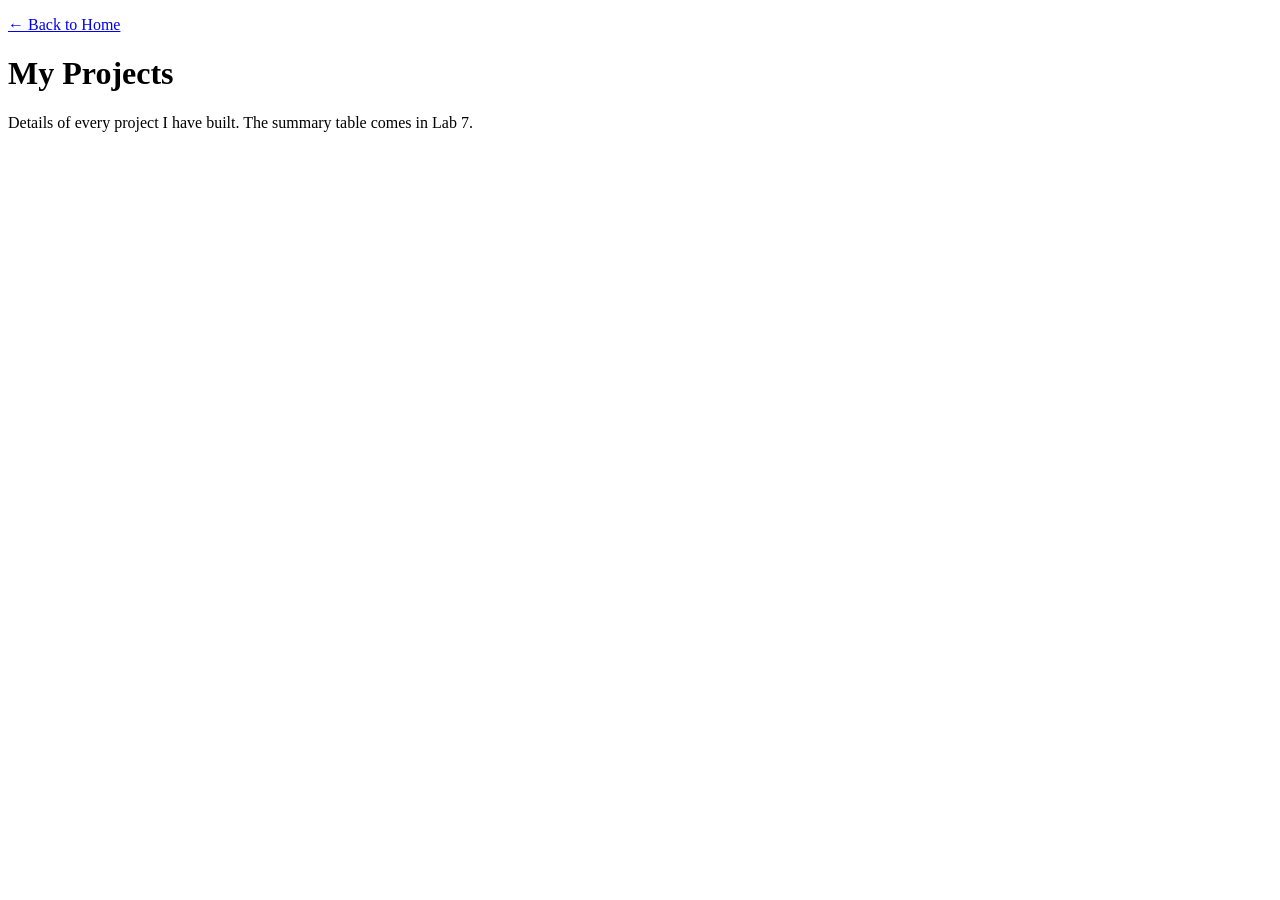
==== portfolio/projects.html @ 05004478 "Lab 5 Add favicon to projects.html Added a favicon link to the projects page." ====
<!DOCTYPE html>
<html lang="en">
<head>
    <meta charset="UTF-8">
    <title>Projects | Birhanu Liku</title>
    <link rel="icon" type="image/png" href="images/favicon.png">
</head>
<body>
    <p><a href="index.html">← Back to Home</a></p>

    <h1>My Projects</h1>

    <p>
        Details of every project I have built.
        The summary table comes in Lab 7.
    </p>
</body>
</html>
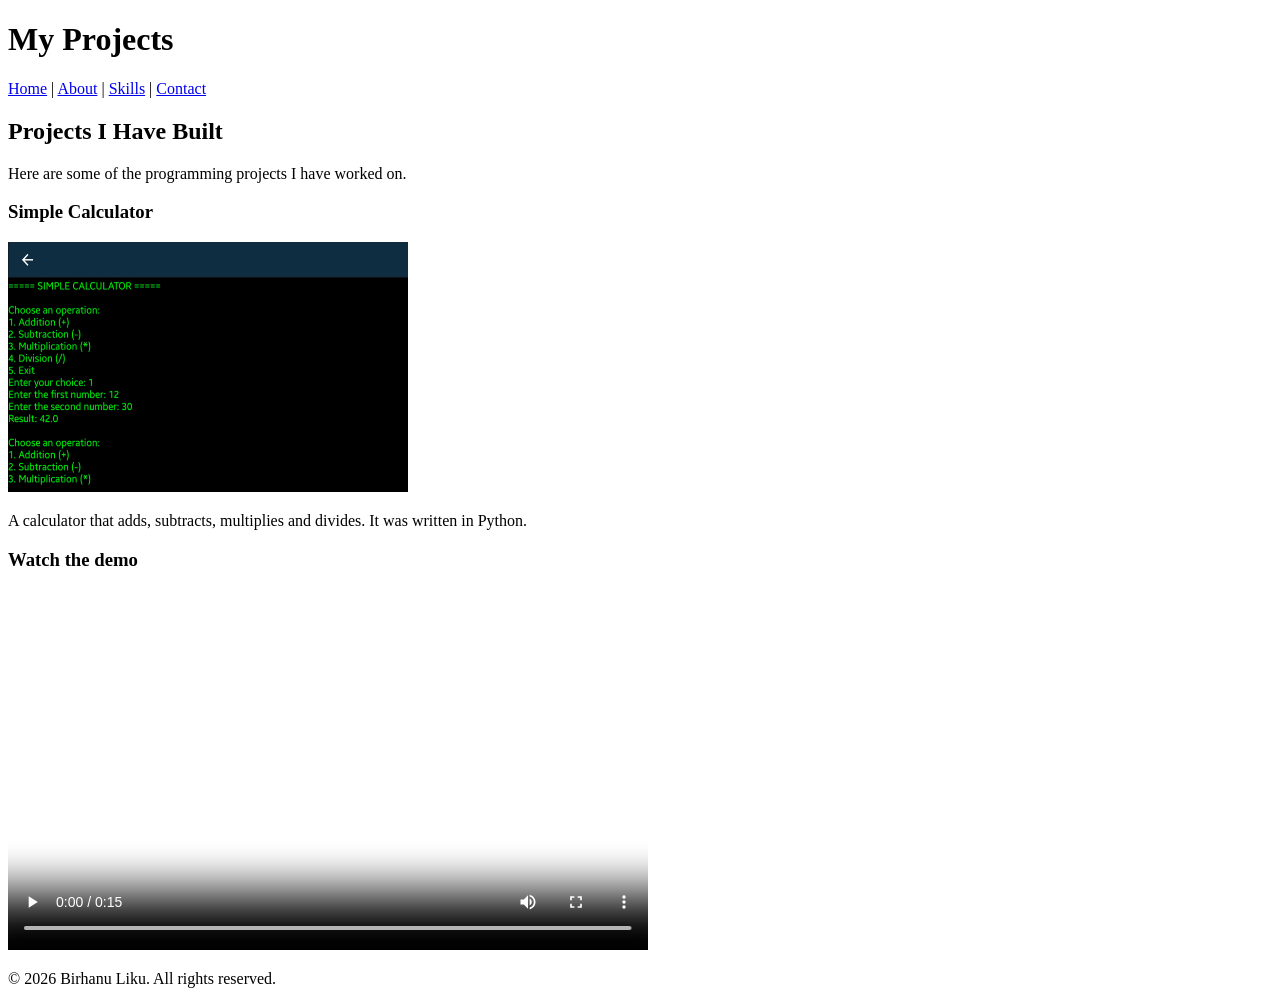
==== commit 03fc4fa9: "Lab 11, updated the projects page" ====
--- a/portfolio/projects.html
+++ b/portfolio/projects.html
@@ -1,18 +1,92 @@
 <!DOCTYPE html>
 <html lang="en">
+
 <head>
     <meta charset="UTF-8">
+    <meta name="viewport" content="width=device-width, initial-scale=1.0">
+
+    <meta name="description" content="Projects built by Birhanu Liku, including a Simple Calculator written in Python.">
+    <meta name="keywords" content="Birhanu Liku, projects, Python, calculator, programming">
+    <meta name="author" content="Birhanu Liku">
+
     <title>Projects | Birhanu Liku</title>
+
     <link rel="icon" type="image/png" href="images/favicon.png">
 </head>
+
 <body>
-    <p><a href="index.html">← Back to Home</a></p>
 
-    <h1>My Projects</h1>
+    <!-- HEADER -->
+    <header>
+        <h1>My Projects</h1>
 
-    <p>
-        Details of every project I have built.
-        The summary table comes in Lab 7.
-    </p>
+        <nav>
+            <a href="index.html">Home</a> |
+            <a href="index.html#about">About</a> |
+            <a href="index.html#skills">Skills</a> |
+            <a href="index.html#contact">Contact</a>
+        </nav>
+    </header>
+
+
+    <!-- MAIN CONTENT -->
+    <main>
+
+        <section id="projects">
+            <h2>Projects I Have Built</h2>
+
+            <p>
+                Here are some of the programming projects I have worked on.
+            </p>
+
+
+            <!-- SIMPLE CALCULATOR -->
+            <article>
+                <h3>Simple Calculator</h3>
+
+                <img src="images/calculator.jpg"
+                     alt="Screenshot of my Simple Calculator project"
+                     width="400"
+                     height="250">
+
+                <p>
+                    A calculator that adds, subtracts, multiplies and divides.
+                    It was written in Python.
+                </p>
+
+                <!-- LAB 11: PROJECT DEMO VIDEO -->
+                <h3>Watch the demo</h3>
+
+                <video controls
+                       poster="images/project-demo-poster.jpg"
+                       width="640"
+                       height="360">
+
+                    <source src="media/project-demo.mp4" type="video/mp4">
+
+                    <source src="media/project-demo.webm" type="video/webm">
+
+                    <track src="media/project-demo.vtt"
+                           kind="captions"
+                           srclang="en"
+                           label="English"
+                           default>
+
+                    Your browser does not support the video tag.
+
+                </video>
+
+            </article>
+
+        </section>
+
+    </main>
+
+
+    <!-- FOOTER -->
+    <footer>
+        <p>&copy; 2026 Birhanu Liku. All rights reserved.</p>
+    </footer>
+
 </body>
 </html>
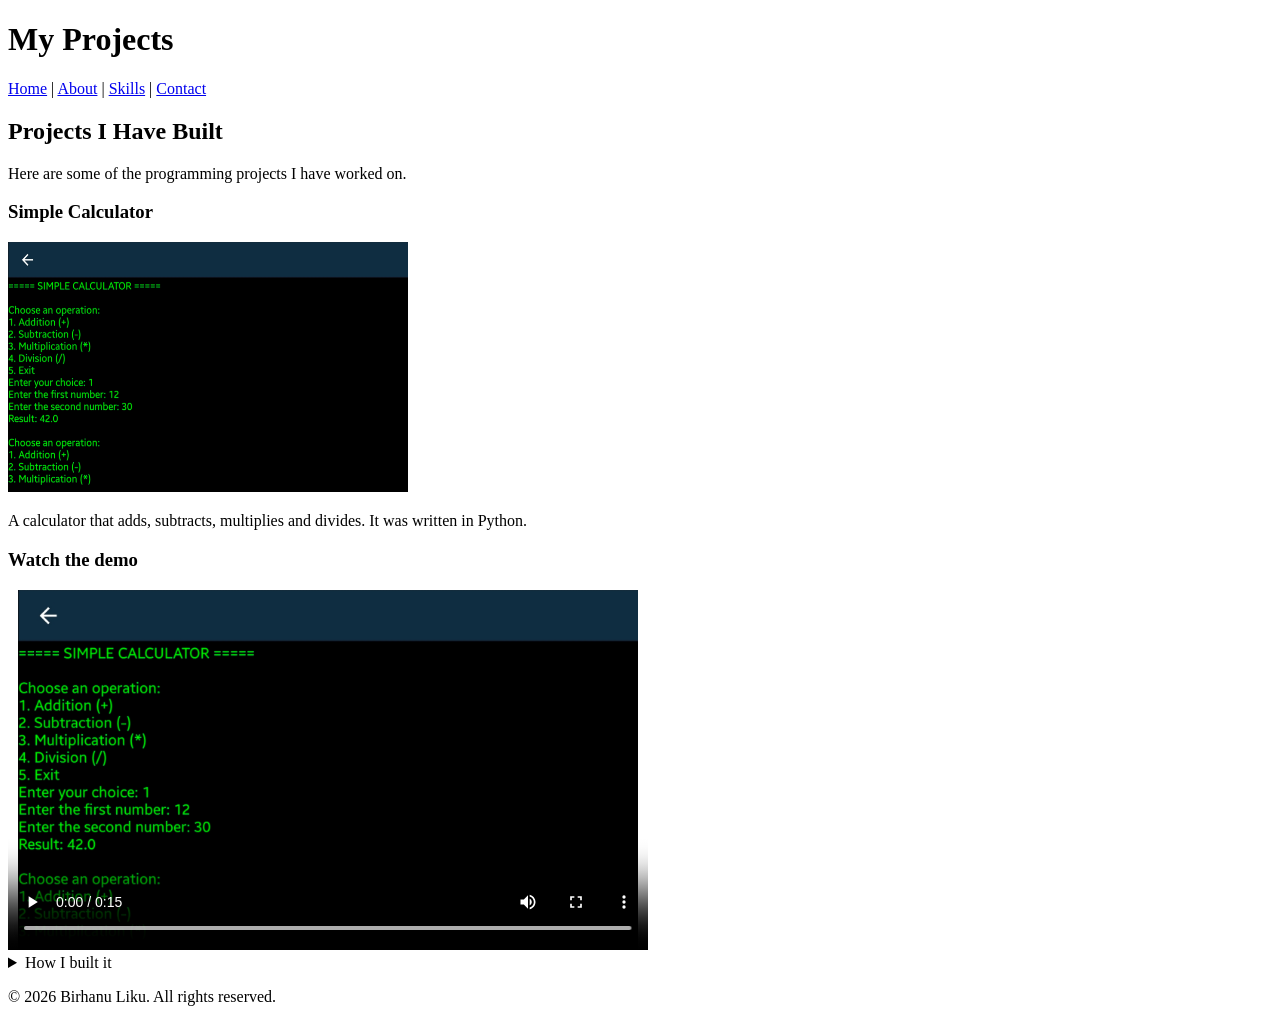
==== commit 60239e91: "Enhance Simple Calculator project details Added collapsible details section for project explanation." ====
--- a/portfolio/projects.html
+++ b/portfolio/projects.html
@@ -76,6 +76,19 @@
 
                 </video>
 
+
+                <!-- LAB 12: COLLAPSIBLE PROJECT DETAILS -->
+                <details>
+                    <summary>How I built it</summary>
+
+                    <ol>
+                        <li>Wrote down the four operations the program must support.</li>
+                        <li>Read two numbers and an operator from the user.</li>
+                        <li>Used if/elif to pick the operation.</li>
+                        <li>Handled division by zero with an error message.</li>
+                    </ol>
+                </details>
+
             </article>
 
         </section>
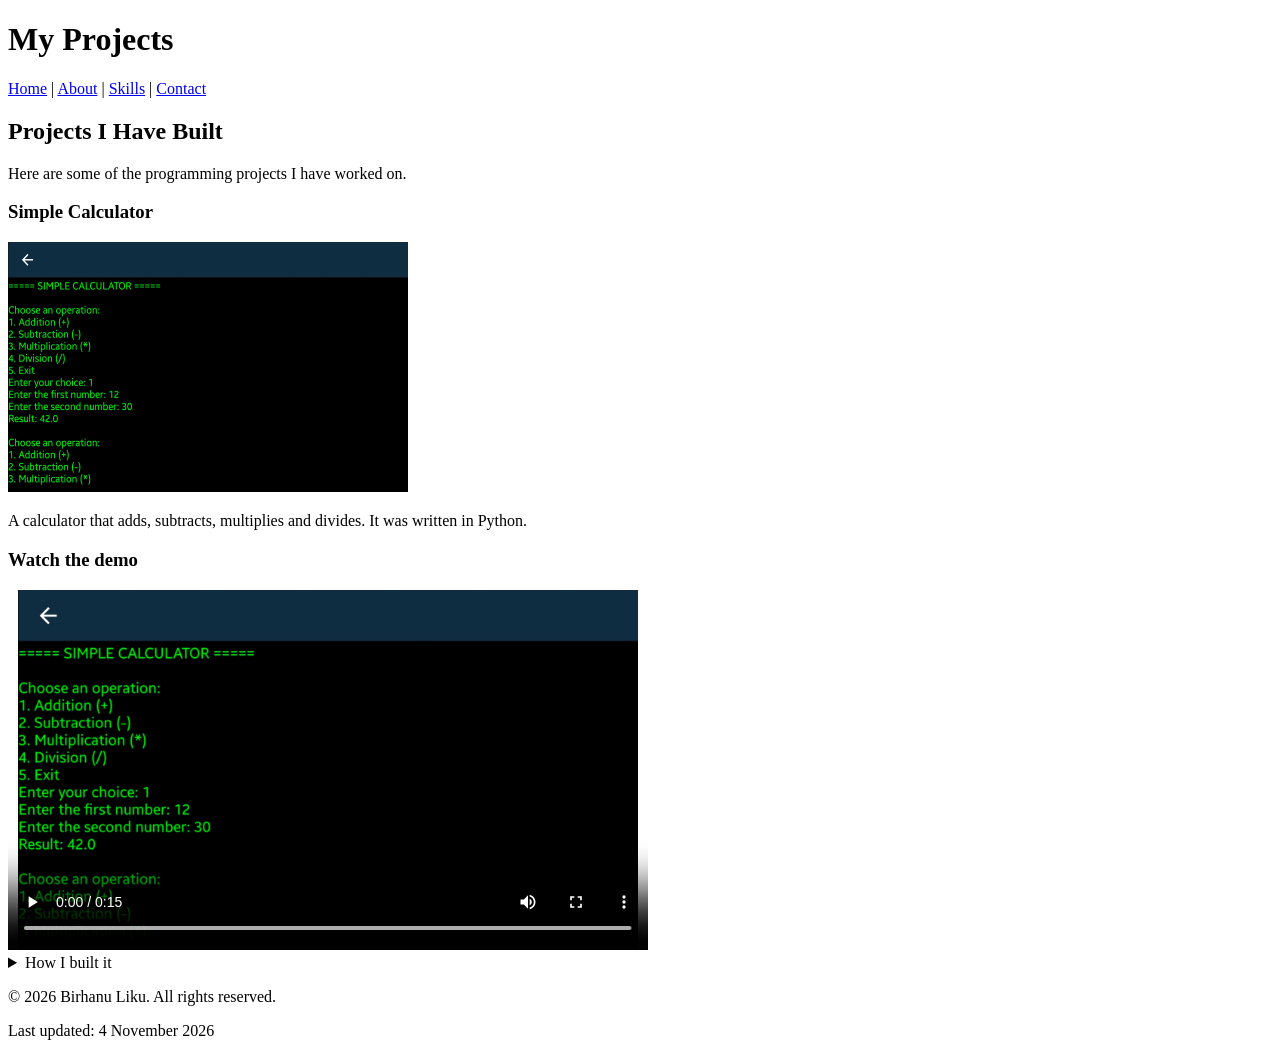
==== commit 4230132b: "Update footer with last updated date Lab 13 Added last updated date to the footer." ====
--- a/portfolio/projects.html
+++ b/portfolio/projects.html
@@ -99,6 +99,11 @@
     <!-- FOOTER -->
     <footer>
         <p>&copy; 2026 Birhanu Liku. All rights reserved.</p>
+
+        <p>
+            Last updated:
+            <time datetime="2026-11-04">4 November 2026</time>
+        </p>
     </footer>
 
 </body>
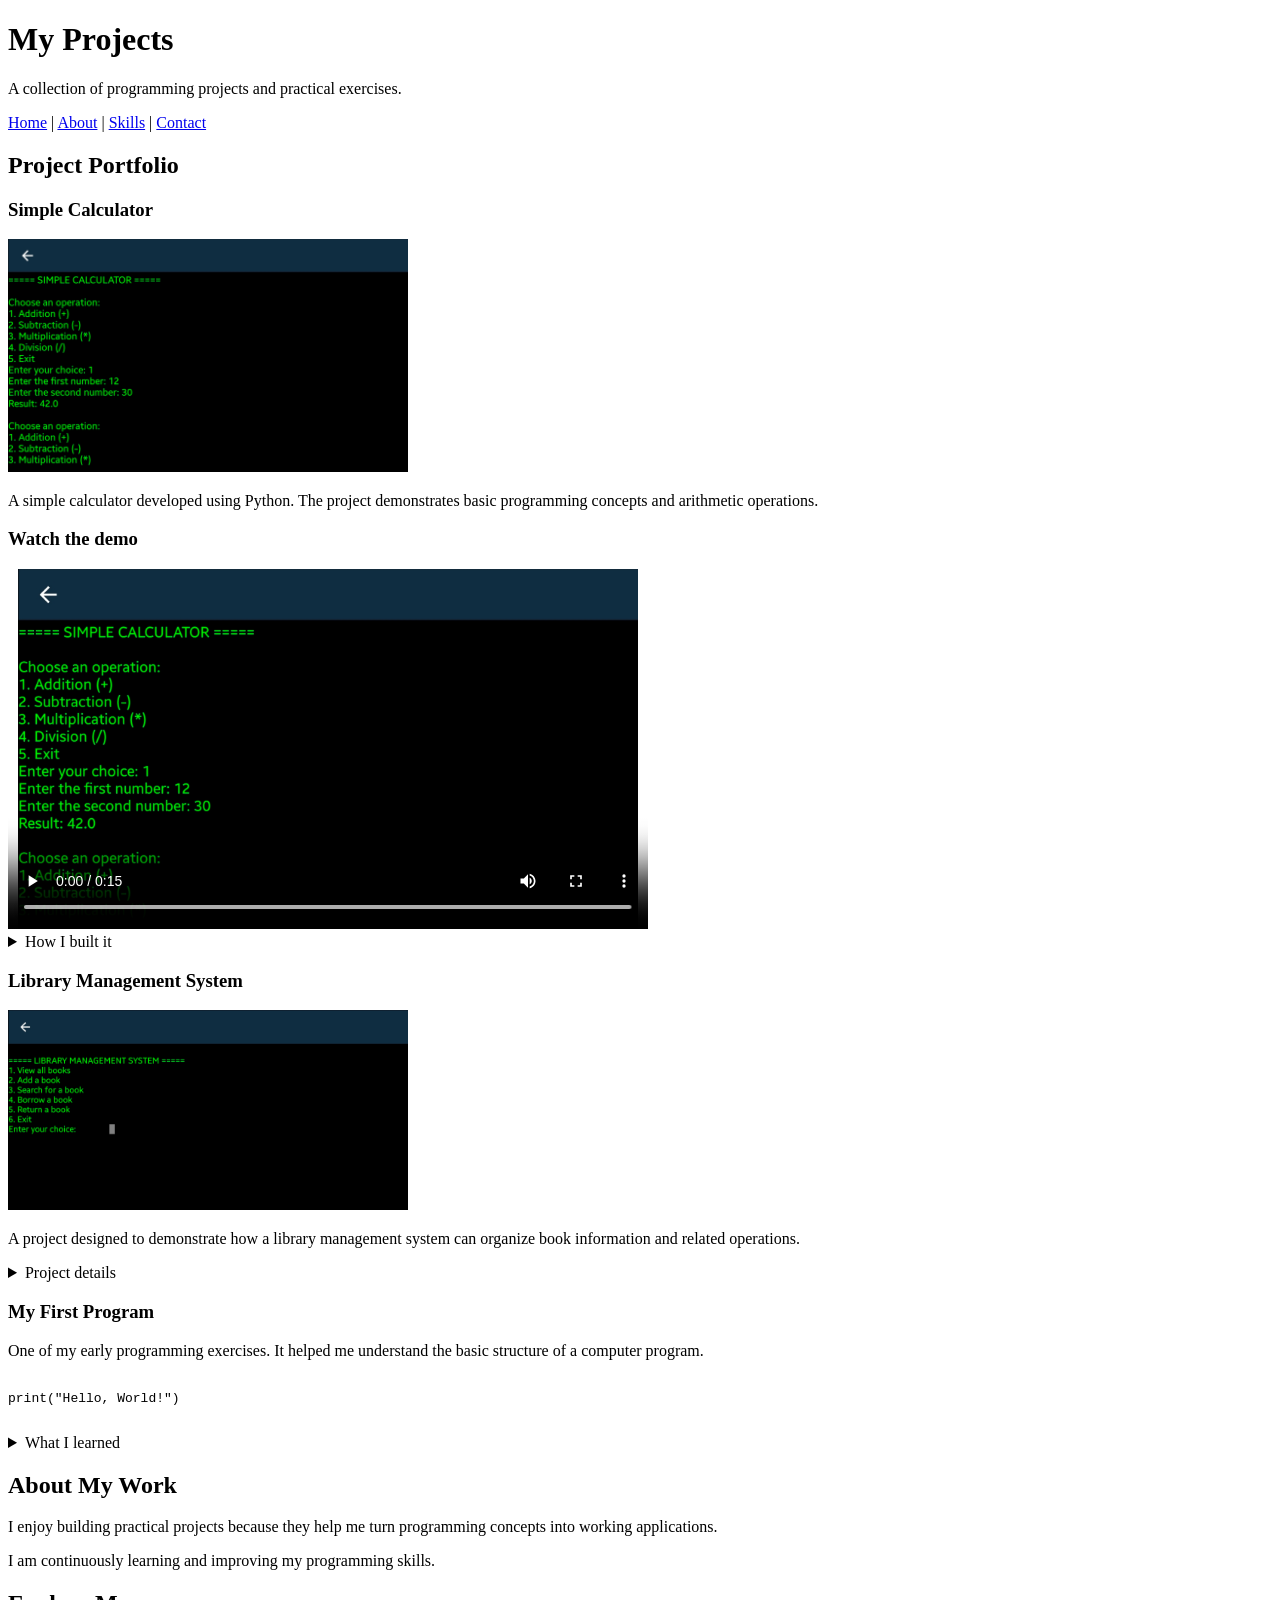
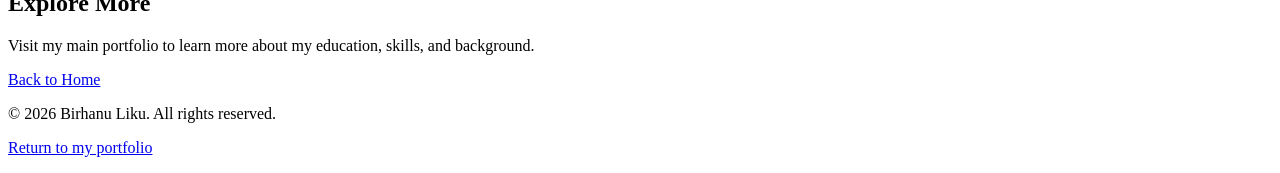
==== commit 21aba5f4: "Revise projects page with new content and details Lab 14 Updated the projects page to include a libr" ====
--- a/portfolio/projects.html
+++ b/portfolio/projects.html
@@ -5,8 +5,8 @@
     <meta charset="UTF-8">
     <meta name="viewport" content="width=device-width, initial-scale=1.0">
 
-    <meta name="description" content="Projects built by Birhanu Liku, including a Simple Calculator written in Python.">
-    <meta name="keywords" content="Birhanu Liku, projects, Python, calculator, programming">
+    <meta name="description" content="Projects developed by Birhanu Liku, a Software Engineering student.">
+    <meta name="keywords" content="Birhanu Liku, projects, Python, calculator, library management system, programming">
     <meta name="author" content="Birhanu Liku">
 
     <title>Projects | Birhanu Liku</title>
@@ -16,9 +16,13 @@
 
 <body>
 
-    <!-- HEADER -->
     <header>
+
         <h1>My Projects</h1>
+
+        <p>
+            A collection of programming projects and practical exercises.
+        </p>
 
         <nav>
             <a href="index.html">Home</a> |
@@ -26,85 +30,202 @@
             <a href="index.html#skills">Skills</a> |
             <a href="index.html#contact">Contact</a>
         </nav>
+
     </header>
 
 
-    <!-- MAIN CONTENT -->
     <main>
 
-        <section id="projects">
-            <h2>Projects I Have Built</h2>
+        <section id="all-projects">
+
+            <h2>Project Portfolio</h2>
+
+
+            <!-- Project 1 -->
+            <article id="calculator">
+
+                <h3>Simple Calculator</h3>
+
+                <img
+                    src="images/calculator.jpg"
+                    alt="Screenshot of my Python calculator"
+                    width="400"
+                >
+
+                <p>
+                    A simple calculator developed using Python.
+                    The project demonstrates basic programming
+                    concepts and arithmetic operations.
+                </p>
+
+                <h3>Watch the demo</h3>
+
+                <video
+                    controls
+                    poster="images/calculator.jpg"
+                    width="640"
+                    height="360">
+
+                    <source
+                        src="media/project-demo.mp4"
+                        type="video/mp4"
+                    >
+
+                    <source
+                        src="media/project-demo.webm"
+                        type="video/webm"
+                    >
+
+                    <track
+                        src="media/project-demo.vtt"
+                        kind="captions"
+                        srclang="en"
+                        label="English"
+                        default
+                    >
+
+                    Your browser does not support the video tag.
+
+                </video>
+
+
+                <!-- Lab 12: Collapsible project details -->
+                <details>
+
+                    <summary>How I built it</summary>
+
+                    <ol>
+                        <li>
+                            Wrote down the operations the program needed to support.
+                        </li>
+
+                        <li>
+                            Read numbers and an operator from the user.
+                        </li>
+
+                        <li>
+                            Used conditional statements to select the operation.
+                        </li>
+
+                        <li>
+                            Displayed the calculated result.
+                        </li>
+                    </ol>
+
+                </details>
+
+            </article>
+
+
+            <!-- Project 2 -->
+            <article id="library">
+
+                <h3>Library Management System</h3>
+
+                <img
+                    src="images/Screenshot_20261029_192454_Pydroid 3.jpg"
+                    alt="Screenshot of my Library Management System"
+                    width="400"
+                >
+
+                <p>
+                    A project designed to demonstrate how a library
+                    management system can organize book information
+                    and related operations.
+                </p>
+
+                <details>
+
+                    <summary>Project details</summary>
+
+                    <p>
+                        This project helped me practice programming
+                        logic and organizing information in a program.
+                    </p>
+
+                </details>
+
+            </article>
+
+
+            <!-- Project 3 -->
+            <article id="first-program">
+
+                <h3>My First Program</h3>
+
+                <p>
+                    One of my early programming exercises.
+                    It helped me understand the basic structure
+                    of a computer program.
+                </p>
+
+                <pre><code>
+print("Hello, World!")
+                </code></pre>
+
+                <details>
+
+                    <summary>What I learned</summary>
+
+                    <ul>
+                        <li>Basic program structure.</li>
+                        <li>Displaying output.</li>
+                        <li>Writing and running code.</li>
+                    </ul>
+
+                </details>
+
+            </article>
+
+        </section>
+
+
+        <aside>
+
+            <h2>About My Work</h2>
 
             <p>
-                Here are some of the programming projects I have worked on.
+                I enjoy building practical projects because they
+                help me turn programming concepts into working
+                applications.
             </p>
 
-
-            <!-- SIMPLE CALCULATOR -->
-            <article>
-                <h3>Simple Calculator</h3>
-
-                <img src="images/calculator.jpg"
-                     alt="Screenshot of my Simple Calculator project"
-                     width="400"
-                     height="250">
-
-                <p>
-                    A calculator that adds, subtracts, multiplies and divides.
-                    It was written in Python.
-                </p>
-
-                <!-- LAB 11: PROJECT DEMO VIDEO -->
-                <h3>Watch the demo</h3>
-
-                <video controls
-                       poster="images/project-demo-poster.jpg"
-                       width="640"
-                       height="360">
-
-                    <source src="media/project-demo.mp4" type="video/mp4">
-
-                    <source src="media/project-demo.webm" type="video/webm">
-
-                    <track src="media/project-demo.vtt"
-                           kind="captions"
-                           srclang="en"
-                           label="English"
-                           default>
-
-                    Your browser does not support the video tag.
-
-                </video>
-
-
-                <!-- LAB 12: COLLAPSIBLE PROJECT DETAILS -->
-                <details>
-                    <summary>How I built it</summary>
-
-                    <ol>
-                        <li>Wrote down the four operations the program must support.</li>
-                        <li>Read two numbers and an operator from the user.</li>
-                        <li>Used if/elif to pick the operation.</li>
-                        <li>Handled division by zero with an error message.</li>
-                    </ol>
-                </details>
-
-            </article>
+            <p>
+                I am continuously learning and improving my
+                programming skills.
+            </p>
+
+        </aside>
+
+
+        <section id="back-to-home">
+
+            <h2>Explore More</h2>
+
+            <p>
+                Visit my main portfolio to learn more about my
+                education, skills, and background.
+            </p>
+
+            <a href="index.html">Back to Home</a>
 
         </section>
 
     </main>
 
 
-    <!-- FOOTER -->
     <footer>
-        <p>&copy; 2026 Birhanu Liku. All rights reserved.</p>
 
         <p>
-            Last updated:
-            <time datetime="2026-11-04">4 November 2026</time>
+            &copy; 2026 Birhanu Liku. All rights reserved.
         </p>
+
+        <p>
+            <a href="index.html">Return to my portfolio</a>
+        </p>
+
     </footer>
 
 </body>
+
 </html>
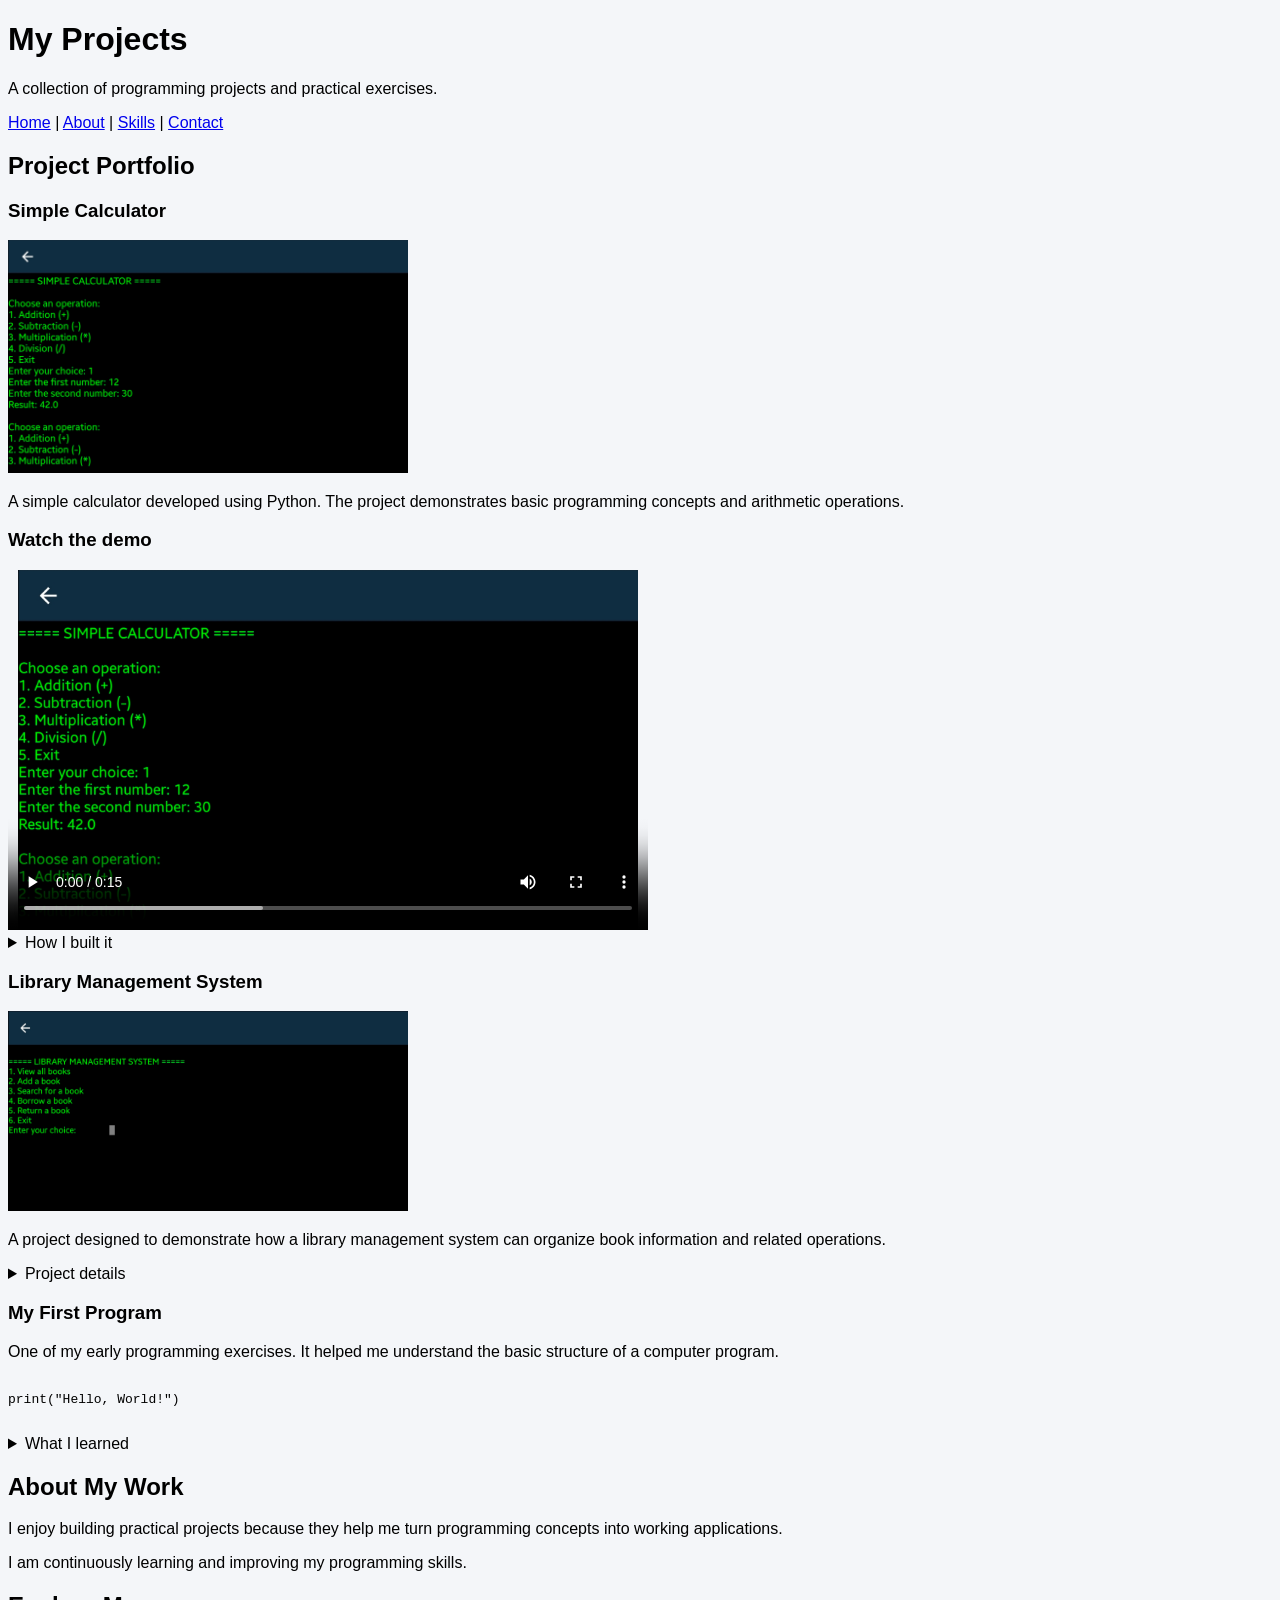
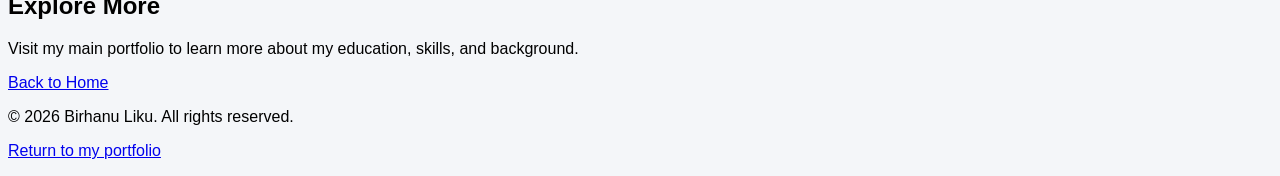
==== commit ee765003: "Added css to projects" ====
--- a/portfolio/projects.html
+++ b/portfolio/projects.html
@@ -12,6 +12,7 @@
     <title>Projects | Birhanu Liku</title>
 
     <link rel="icon" type="image/png" href="images/favicon.png">
+    <link rel="stylesheet" href="css/style.css">
 </head>
 
 <body>
--- a/portfolio/css/style.css
+++ b/portfolio/css/style.css
@@ -0,0 +1,4 @@
+body {
+    background-color: #f4f6f9;
+    font-family: Arial, sans-serif;
+}
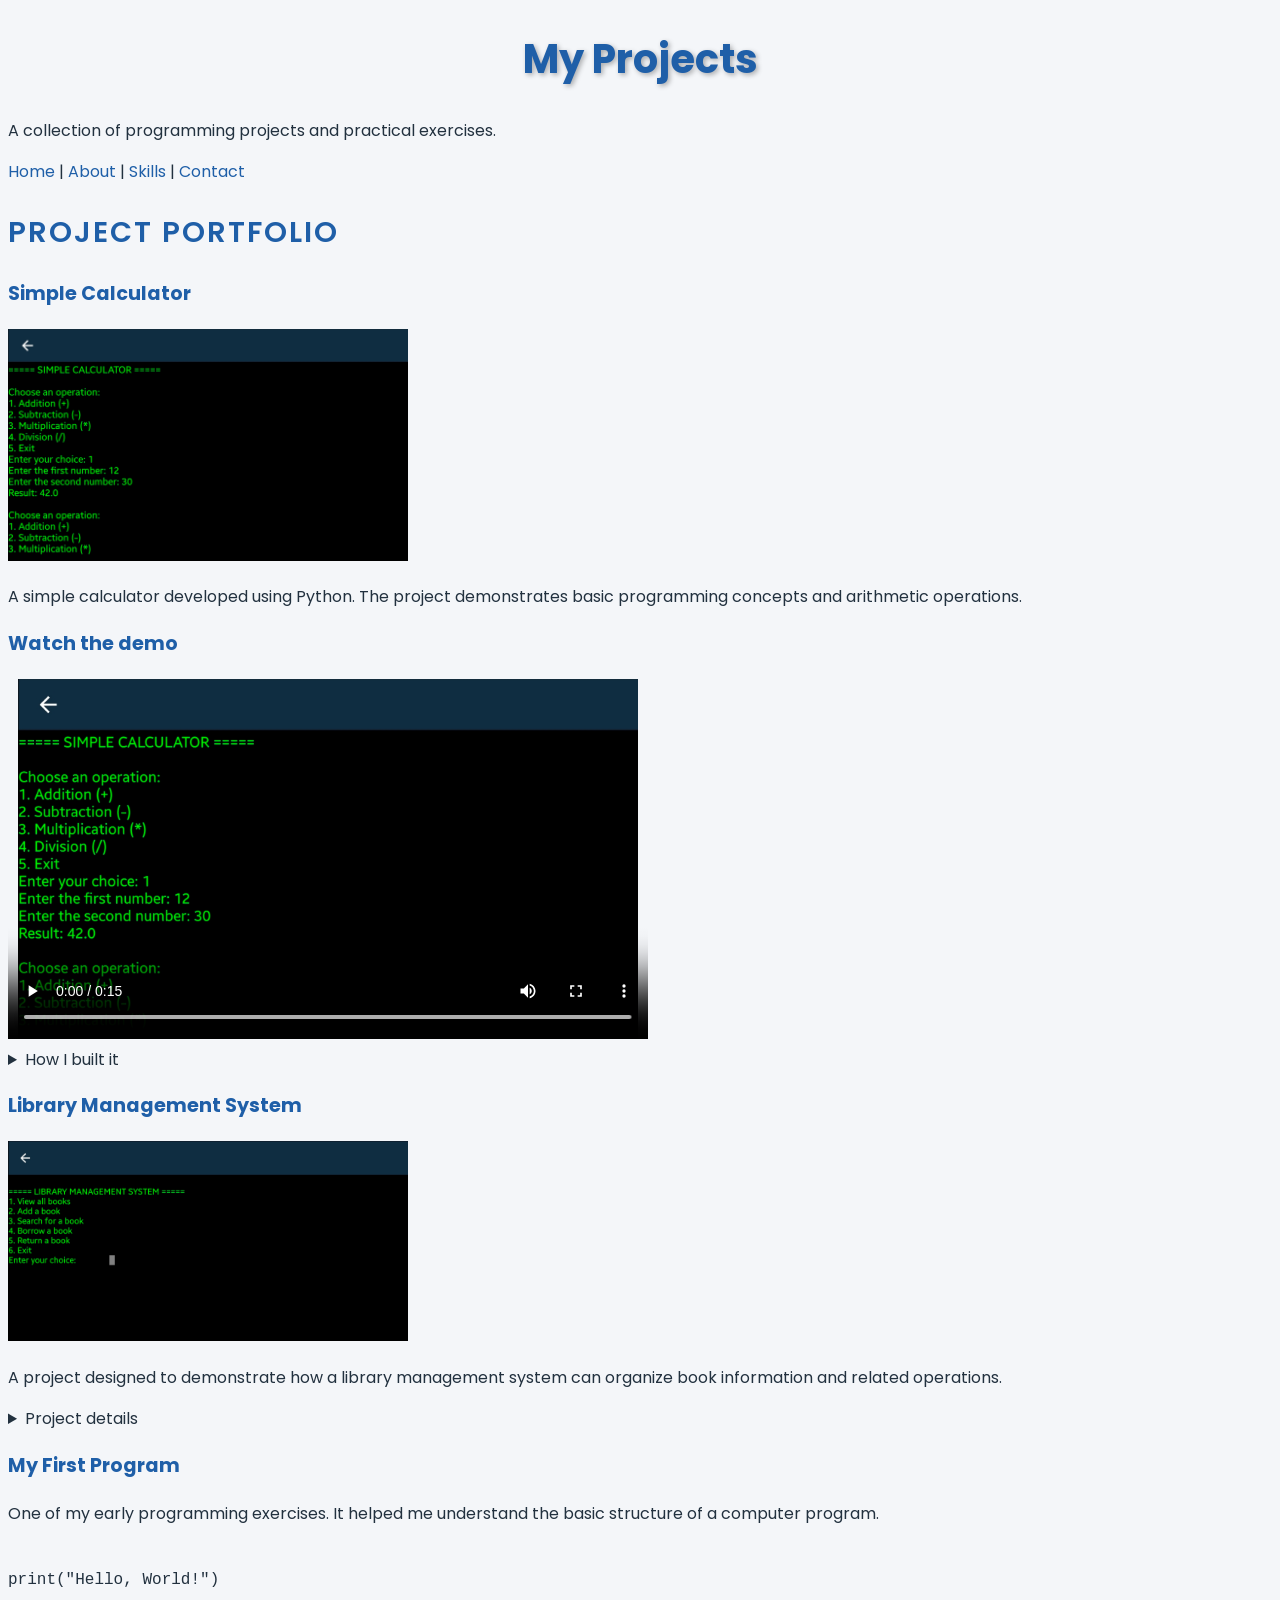
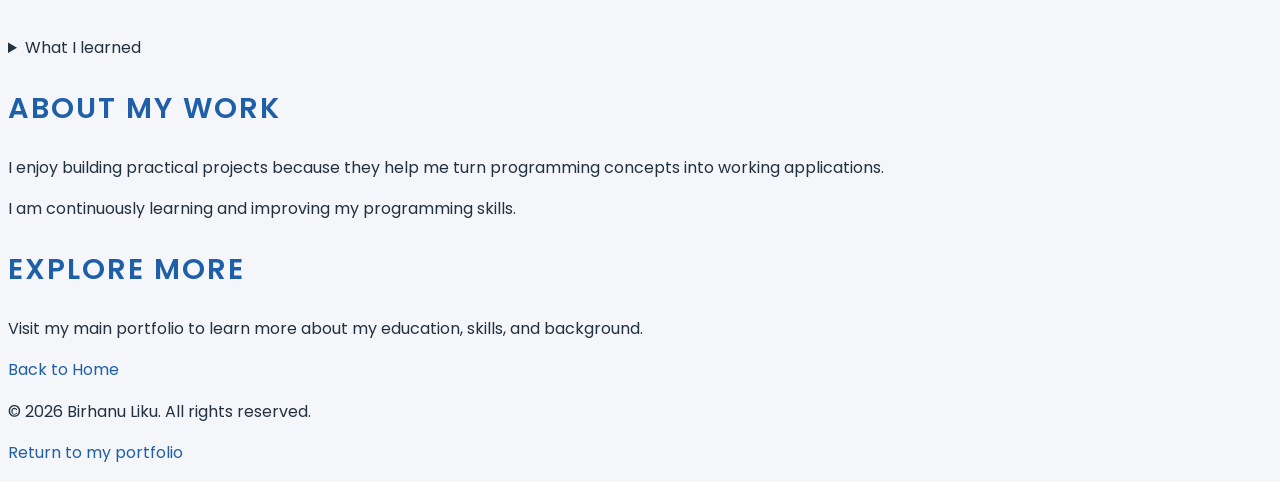
==== commit f4dcd02d: "Added google fonts to projects page" ====
--- a/portfolio/projects.html
+++ b/portfolio/projects.html
@@ -12,6 +12,7 @@
     <title>Projects | Birhanu Liku</title>
 
     <link rel="icon" type="image/png" href="images/favicon.png">
+    <link href="https://fonts.googleapis.com/css2?family= Poppins:wght@400;600;700&display=swap" rel="stylesheet">
     <link rel="stylesheet" href="css/style.css">
 </head>
 
--- a/portfolio/css/style.css
+++ b/portfolio/css/style.css
@@ -1,4 +1,82 @@
+
+/* ==========================================
+   Portfolio stylesheet — Birhanu Liku
+   ========================================== */
+
+/* ---------- Colour Palette ---------- */
+
+/* Palette
+   Primary      #1f5fa8   (blue)
+   Dark         #22313f   (text)
+   Accent       hsl(37, 91%, 55%)   (orange)
+   Light        #f4f6f9   (page background)
+*/
+
+
+/* ---------- Base ---------- */
+
+html {
+    font-size: 16px;
+}
+
 body {
     background-color: #f4f6f9;
-    font-family: Arial, sans-serif;
+    color: #22313f;
+    font-family: 'Poppins', Arial, sans-serif;
+    font-size: 1rem;
+    line-height: 1.6;
 }
+
+
+/* ---------- Colours ---------- */
+
+h1 {
+    color: #1f5fa8;
+}
+
+h2 {
+    color: rgb(31, 95, 168);
+}
+
+h3 {
+    color: hsl(212, 69%, 39%);
+}
+
+mark {
+    background-color: rgba(245, 166, 35, 0.35);
+}
+
+
+/* ---------- Typography ---------- */
+
+h1 {
+    font-size: 2.5rem;
+    text-align: center;
+    font-weight: 700;
+    text-shadow: 2px 2px 5px rgba(0, 0, 0, 0.3);
+}
+
+h2 {
+    font-size: 1.8rem;
+    text-transform: uppercase;
+    letter-spacing: 2px;
+    font-weight: 600;
+}
+
+h3 {
+    font-size: 1.2rem;
+}
+
+a {
+    color: #1f5fa8;
+    text-decoration: none;
+}
+
+blockquote {
+    font-size: 1.2em;
+    font-style: italic;
+}
+
+code, pre {
+    font-family: 'Courier New', monospace;
+}
